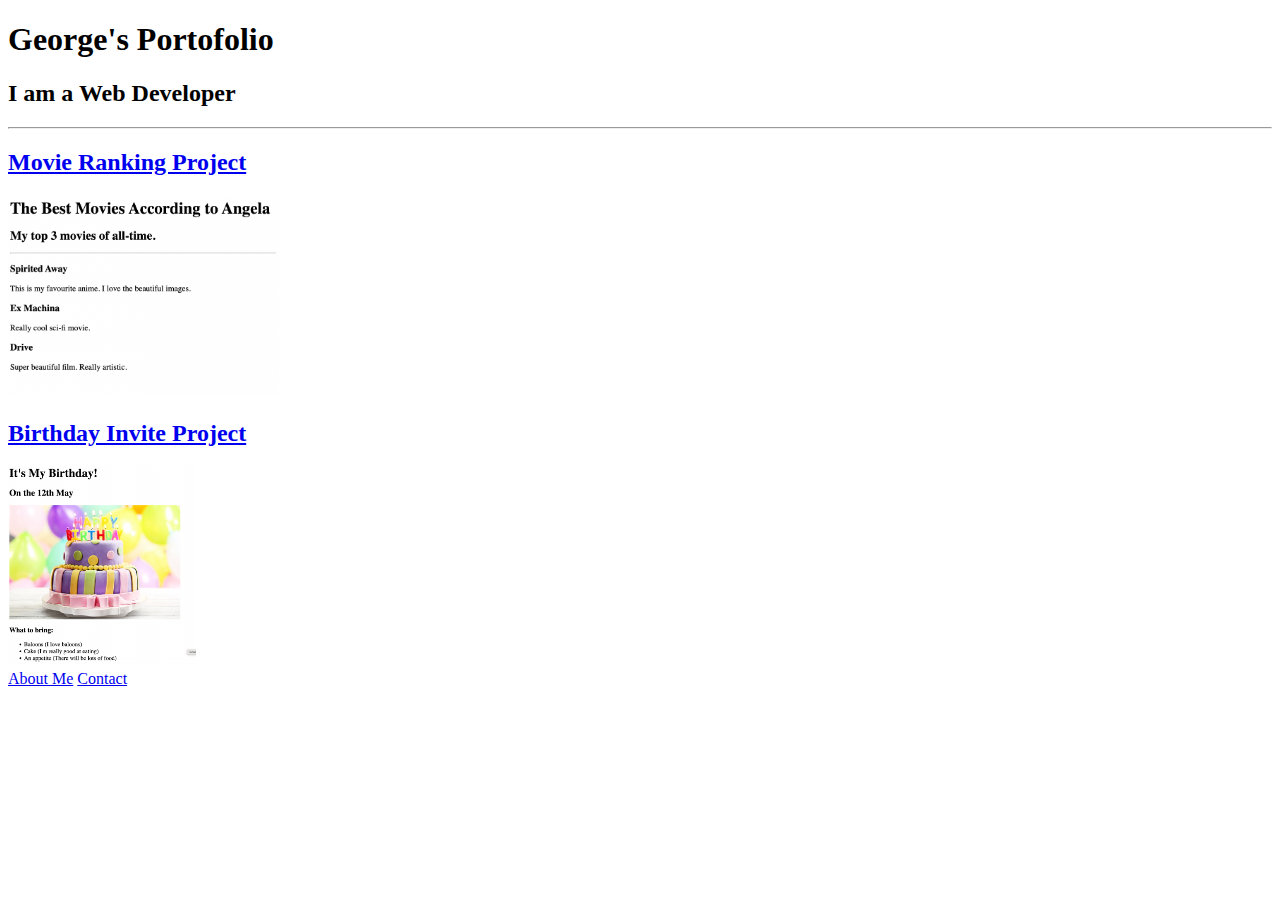
==== index.html @ cb11c981 "Add files via upload" ====
<!-- TODO 1: Create the HTML Boilerplate -->
<!DOCTYPE html>
<html lang="en">
<head>
    <meta charset="UTF-8">
    <meta http-equiv="X-UA-Compatible" content="IE=edge">
    <meta name="viewport" content="width=device-width, initial-scale=1.0">
    <title>George's Portofolio</title>
</head>
<body>
    <h1>George's Portofolio</h1>
    <h2>I am a Web Developer</h2>
    <hr/>
    <h2><a href="./public/movie-ranking.html"> Movie Ranking Project <a/></h2>
        <img src="./assets/images/movie-ranking.png" alt="These are the top 3 Movies" height="200"/>
    <h2><a href="./public/birthday-invite.html" > Birthday Invite Project <a/></h2>
        <img src="./assets/images/birthday-invite.png" alt="This is a birthday invitation" height="200"/>
    <br/>
        <a href="./public/about.html">About Me</a>
    <a href="./public/contact.html">Contact</a>
    </body>
</html>
<!-- TODO 2: Add Your previous projects' HTML into the public folder -->

<!-- TODO 3: Take screenshots of your project previews and add the images to the images folder -->

<!-- TODO 4: Add titles/subtitles etc. -->

<!-- TODO 5: Add a link to the project pages -->

<!-- TODO 6: Add images to show the project previews
HINT for TODO 6: You can use the height attribute set to 200 to make the image smaller:
https://developer.mozilla.org/en-US/docs/Web/HTML/Element/img#attr-height -->

<!-- TODO 7: Add the Contact Me and About Me page links -->
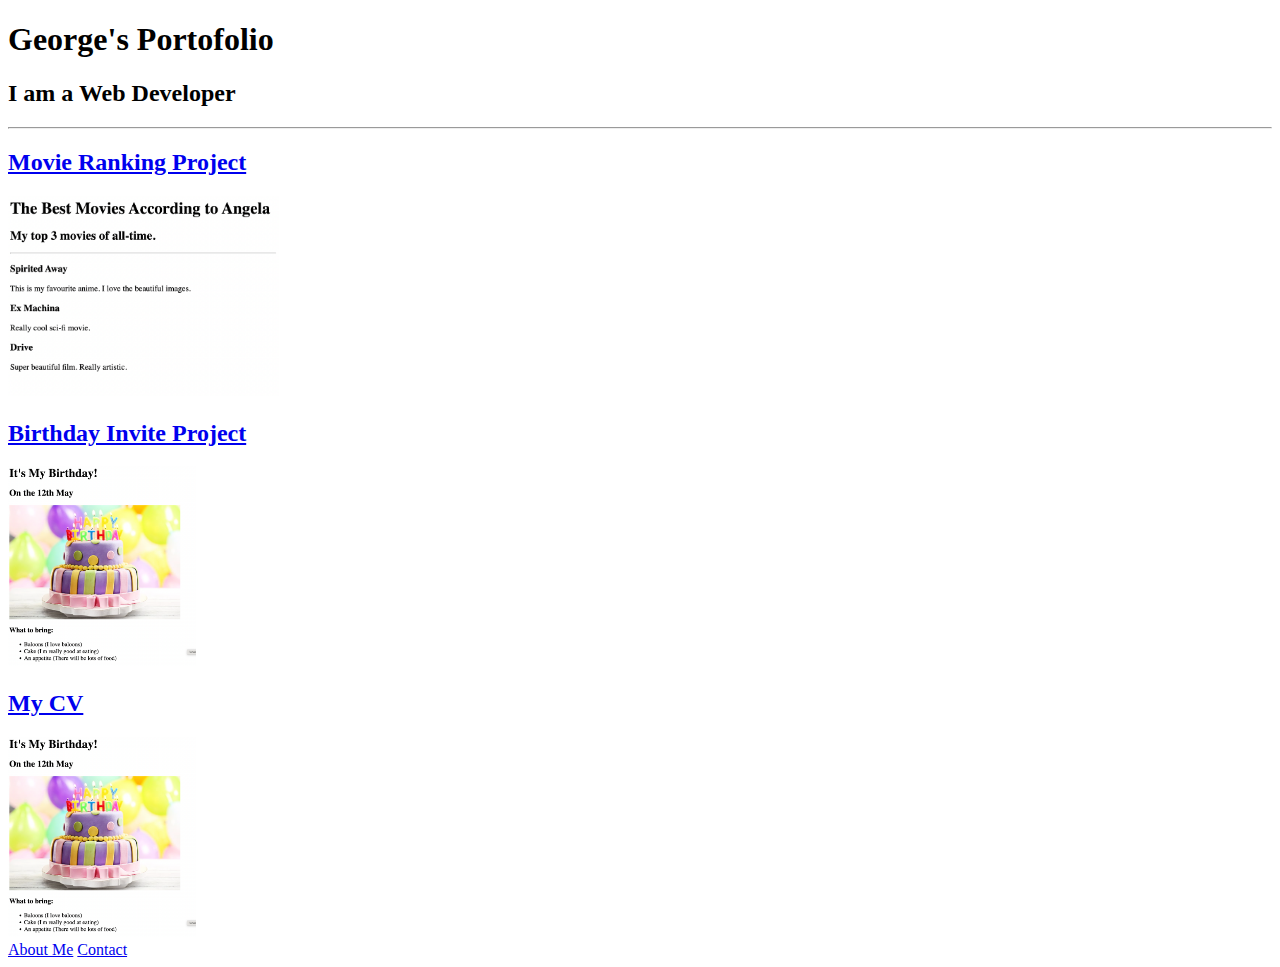
==== commit 706b5155: "Update index.html" ====
--- a/index.html
+++ b/index.html
@@ -15,21 +15,10 @@
         <img src="./assets/images/movie-ranking.png" alt="These are the top 3 Movies" height="200"/>
     <h2><a href="./public/birthday-invite.html" > Birthday Invite Project <a/></h2>
         <img src="./assets/images/birthday-invite.png" alt="This is a birthday invitation" height="200"/>
+    <h2><a href="./public/CV.html" > My CV <a/></h2>
+        <img src="./assets/images/birthday-invite.png" alt="This is a birthday invitation" height="200"/>
     <br/>
         <a href="./public/about.html">About Me</a>
     <a href="./public/contact.html">Contact</a>
     </body>
 </html>
-<!-- TODO 2: Add Your previous projects' HTML into the public folder -->
-
-<!-- TODO 3: Take screenshots of your project previews and add the images to the images folder -->
-
-<!-- TODO 4: Add titles/subtitles etc. -->
-
-<!-- TODO 5: Add a link to the project pages -->
-
-<!-- TODO 6: Add images to show the project previews
-HINT for TODO 6: You can use the height attribute set to 200 to make the image smaller:
-https://developer.mozilla.org/en-US/docs/Web/HTML/Element/img#attr-height -->
-
-<!-- TODO 7: Add the Contact Me and About Me page links -->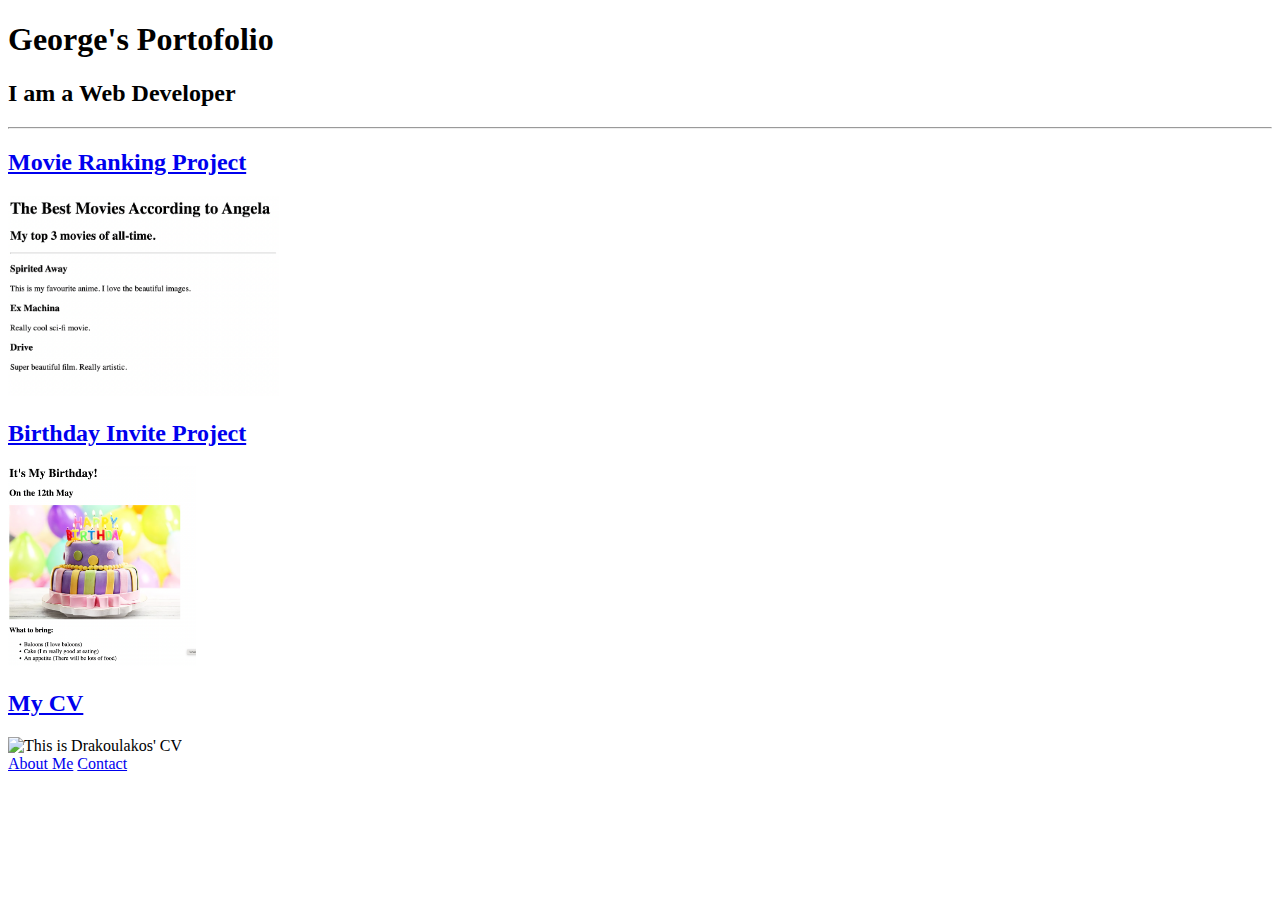
==== commit 7f0d05a1: "Update index.html" ====
--- a/index.html
+++ b/index.html
@@ -16,7 +16,7 @@
     <h2><a href="./public/birthday-invite.html" > Birthday Invite Project <a/></h2>
         <img src="./assets/images/birthday-invite.png" alt="This is a birthday invitation" height="200"/>
     <h2><a href="./public/CV.html" > My CV <a/></h2>
-        <img src="./assets/images/birthday-invite.png" alt="This is a birthday invitation" height="200"/>
+        <img src="./assets/images/CV.png" alt="This is Drakoulakos' CV" height="200"/>
     <br/>
         <a href="./public/about.html">About Me</a>
     <a href="./public/contact.html">Contact</a>
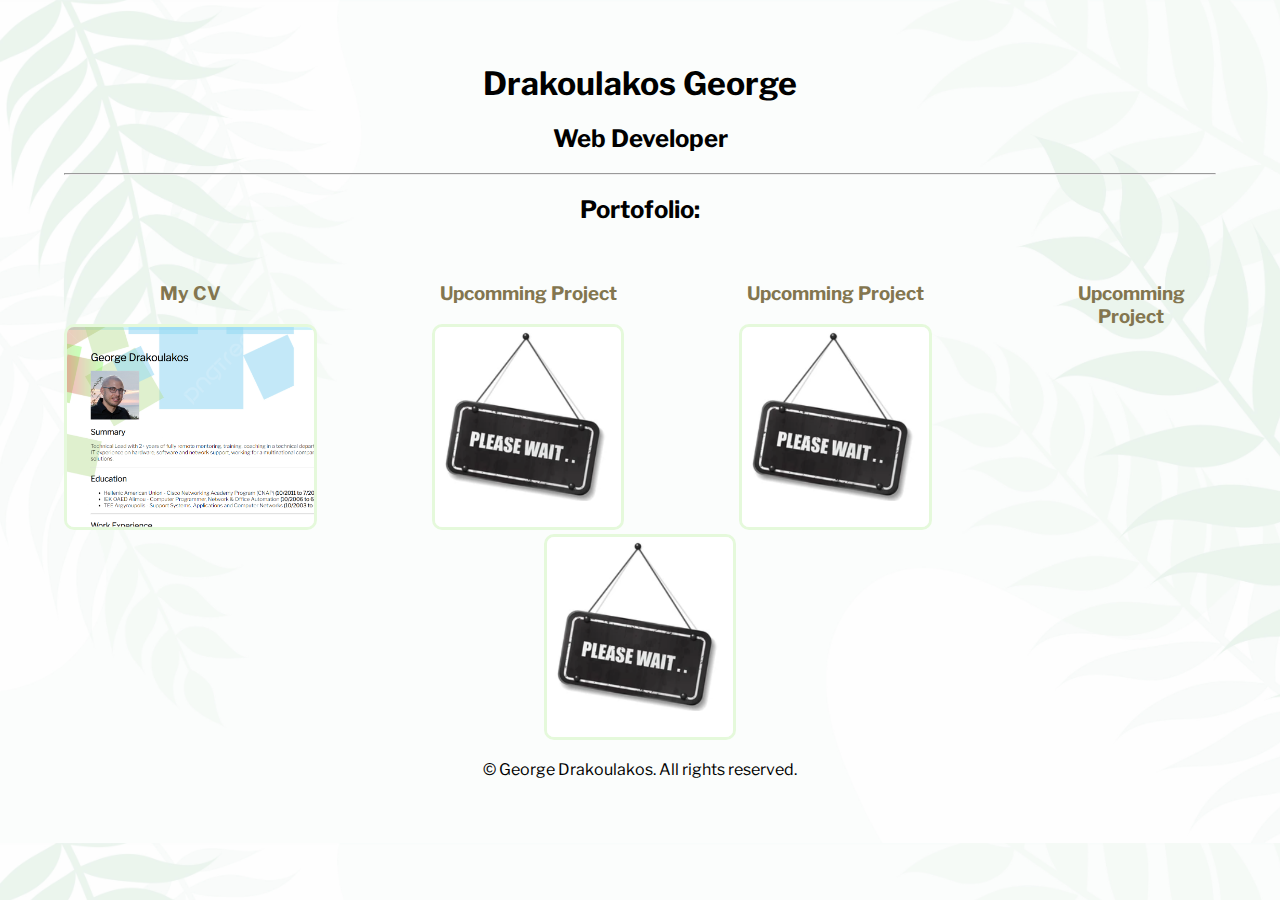
==== commit d34b98e1: "Add files via upload" ====
--- a/index.html
+++ b/index.html
@@ -1,4 +1,3 @@
-<!-- TODO 1: Create the HTML Boilerplate -->
 <!DOCTYPE html>
 <html lang="en">
 <head>
@@ -6,19 +5,37 @@
     <meta http-equiv="X-UA-Compatible" content="IE=edge">
     <meta name="viewport" content="width=device-width, initial-scale=1.0">
     <title>George's Portofolio</title>
+    <link rel="stylesheet" href="style.css" />
+    <link rel="preconnect" href="https://fonts.googleapis.com">
+    <link rel="preconnect" href="https://fonts.gstatic.com" crossorigin>
+    <link href="https://fonts.googleapis.com/css2?family=Libre+Franklin:wght@300&display=swap" rel="stylesheet">
 </head>
-<body>
-    <h1>George's Portofolio</h1>
-    <h2>I am a Web Developer</h2>
-    <hr/>
-    <h2><a href="./public/movie-ranking.html"> Movie Ranking Project <a/></h2>
-        <img src="./assets/images/movie-ranking.png" alt="These are the top 3 Movies" height="200"/>
-    <h2><a href="./public/birthday-invite.html" > Birthday Invite Project <a/></h2>
-        <img src="./assets/images/birthday-invite.png" alt="This is a birthday invitation" height="200"/>
-    <h2><a href="./public/CV.html" > My CV <a/></h2>
-        <img src="./assets/images/CV.png" alt="This is Drakoulakos' CV" height="200"/>
+<body id="homeBody">
+    <div>
+        <h1>Drakoulakos George</h1>
+        <h2>Web Developer</h2>
+        <hr/>
+        <h2>Portofolio:</h2>
+    </div>
     <br/>
-        <a href="./public/about.html">About Me</a>
-    <a href="./public/contact.html">Contact</a>
-    </body>
-</html>
+    <div id="cvProject">
+        <h3><a class="portofolioLinks" href="./Projects/CV.html" > My CV <a/></h2>
+            <a href="./Projects/CV.html"><img class="projectImage" src="./Images/CV.bmp" alt="This is Drakoulakos' CV" height="200"/></a>
+    </div>
+    <div id="project2">
+        <h3><a class="portofolioLinks"> Upcomming Project <a/></h2>
+            <img  class="projectImage" src="./Images/pleaseWait.bmp" alt="Please wait for my upcomming project" height="200"/></a>
+    </div>
+    <div id="project3">
+        <h3><a class="portofolioLinks"> Upcomming Project <a/></h2>
+            <img  class="projectImage" src="./Images/pleaseWait.bmp" alt="Please wait for my upcomming project" height="200"/></a>
+    </div>
+    <div id="project4">
+        <h3><a class="portofolioLinks"> Upcomming Project <a/></h2>
+            <img  class="projectImage" src="./Images/pleaseWait.bmp" alt="Please wait for my upcomming project" height="200"/>
+    </div>         
+    <footer>
+        <p>© George Drakoulakos. All rights reserved.</p>
+     </footer>
+</body>  
+</html>--- a/style.css
+++ b/style.css
@@ -0,0 +1,42 @@
+html{
+    font-family: 'Libre Franklin', sans-serif;
+}
+
+#homeBody {
+    background-image: url(./Images/leaves.jpg);
+    background-size:cover;
+    margin: 5%;
+    text-align: center;
+}
+
+#cvBody {
+    background-image: url(./Images/cv-backround.jpg);
+    background-size: cover;
+    margin: 10%;
+}
+
+.projectImage {
+    border: solid #E5F9DB;
+    border-radius: 10px;
+}
+
+.portofolioLinks {
+    text-decoration: none;
+    color: #83764F 
+}
+#cvProject {
+    float:left;
+    padding-right: 10%;
+}
+#project2 {
+    float:left;
+    padding-right: 10%;
+}
+#project3 {
+    float:left;
+    padding-right: 10%;
+}
+
+footer {
+    text-align:center;
+}